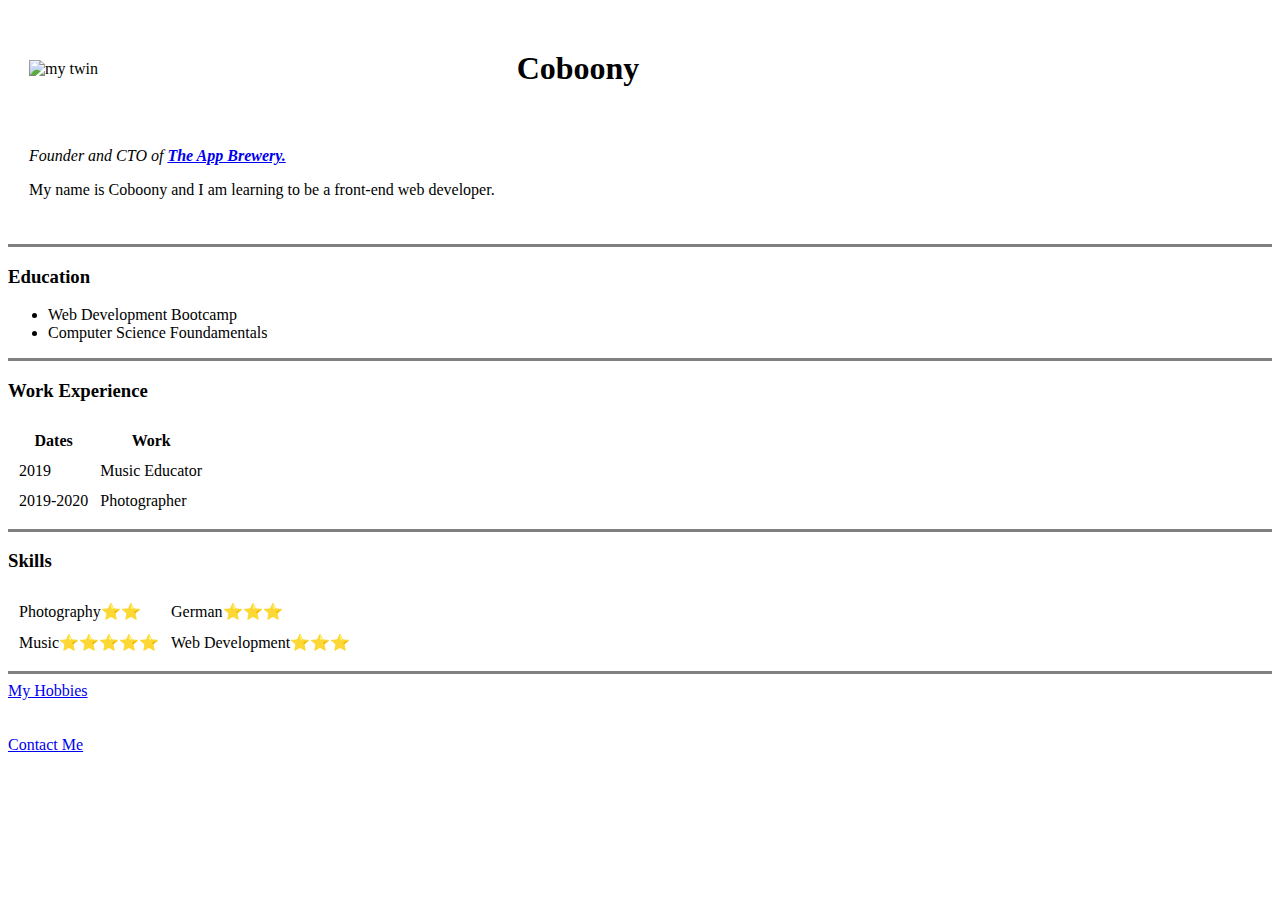
==== index.html @ 8e0e1b42 "Add initial or cv files" ====
<!DOCTYPE html>
<html lang="en">
<head>
    <meta charset="UTF-8">
    <meta name="viewport" content="width=device-width, initial-scale=1.0">
    <title>Cobooy's Personal Site</title>
</head>
<body>
    <table cellspacing="20">
        <tr>
            <td><img src="https://i.pinimg.com/originals/1d/b1/c6/1db1c6f4d22e9e00210964922f0eb127.jpg" width="200" height="325" alt="my twin"></td>
            <td><h1>Coboony</h1></td>
        </tr>
        <td>
            <p><em>Founder and CTO of <strong><a href="https://www.appbrewery.co/">The App Brewery.</a></strong></em></p>
            <p>My name is Coboony and I am learning to be a front-end web developer.</p>
        </td>
    </table>
   
    <hr size="3" noshade=$0>
    <h3>Education</h3>
    <ul>
        <li>Web Development Bootcamp</li>
        <li>Computer Science Foundamentals</li>
    </ul>
    <hr size="3" noshade=$0>
    <h3>Work Experience</h3>
    
    
    <table cellspacing="10">
        <thead>
            <tr>
                <th>Dates</th>
                <th>Work</th>
            </tr>
        </thead>
        <tbody>

        </tbody>
        <tfoot>

        </tfoot>
        <tr>
            <td>2019</td>
            <td>Music Educator</td>
        </tr>
        <tr>
            <td>2019-2020</td>
            <td>Photographer</td>
        </tr>
    </table>
    <hr size="3" noshade=$0>

    <h3>Skills</h3>
    <table cellspacing="10">
        <tr>
            <td>Photography⭐⭐</td>
            <td>German⭐⭐⭐</td>
        </tr>
        <tr>
            <td>Music⭐⭐⭐⭐⭐</td>
            <td>Web Development⭐⭐⭐️</td>

        </tr>
    </table>

    <hr size="3" noshade=$0>

    <a href="hobbies.html">My Hobbies</a>
    <br>
    <br>
    <br>

    <a href="contactme.html">Contact Me</a>
</body>

</html>
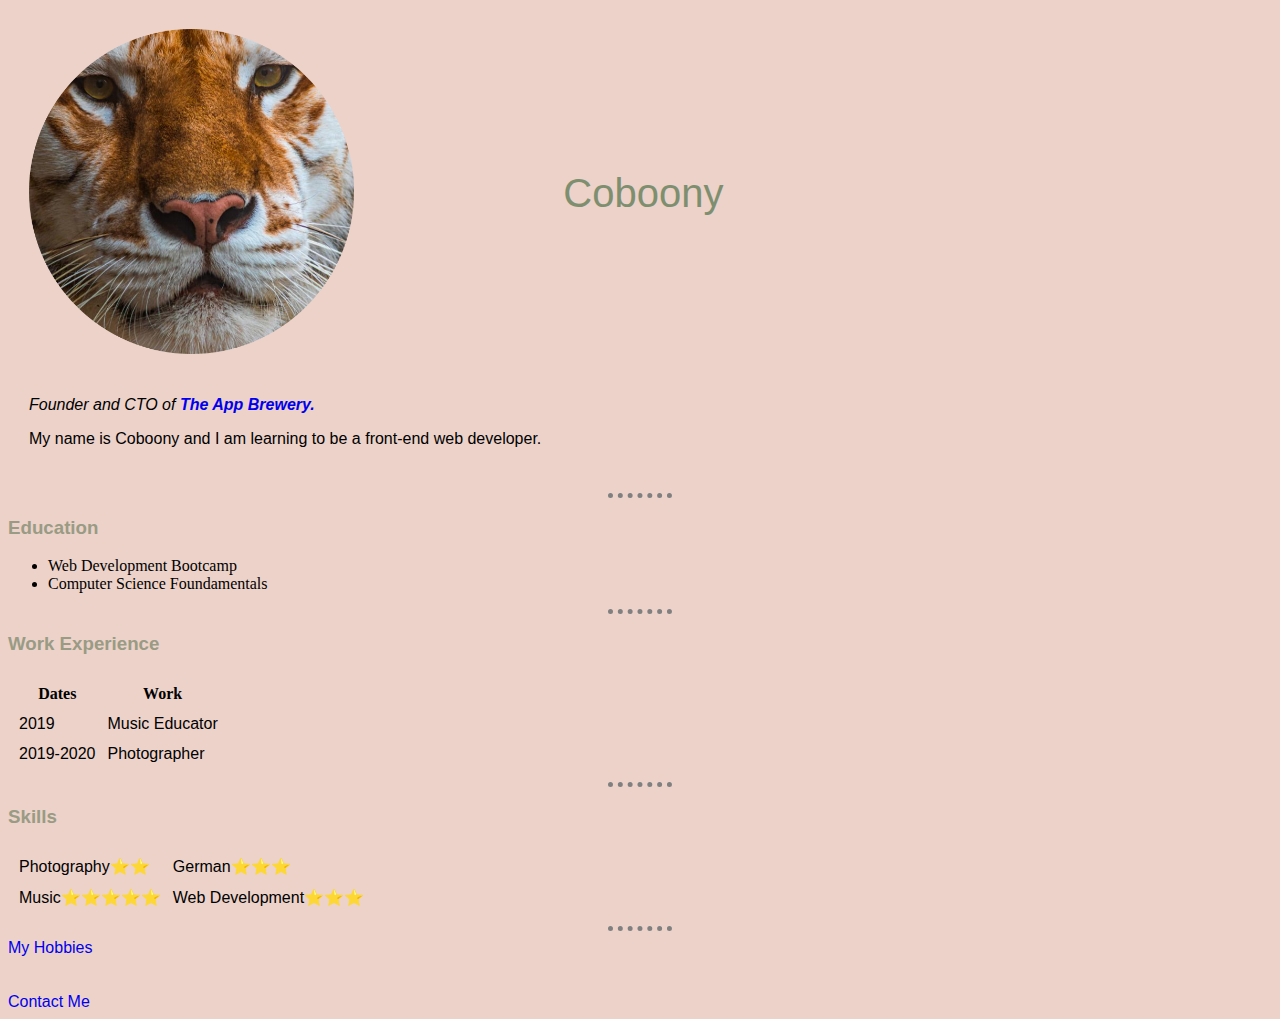
==== commit ce2b7430: "init" ====
--- a/index.html
+++ b/index.html
@@ -4,26 +4,31 @@
     <meta charset="UTF-8">
     <meta name="viewport" content="width=device-width, initial-scale=1.0">
     <title>Cobooy's Personal Site</title>
+    <link rel="stylesheet" href="css/styles.css">
+
+
 </head>
+
+
 <body>
     <table cellspacing="20">
         <tr>
-            <td><img src="https://i.pinimg.com/originals/1d/b1/c6/1db1c6f4d22e9e00210964922f0eb127.jpg" width="200" height="325" alt="my twin"></td>
+            <td><img src="bengalcircle.png" width="325" height="325" alt="my twin"></td>
             <td><h1>Coboony</h1></td>
         </tr>
         <td>
             <p><em>Founder and CTO of <strong><a href="https://www.appbrewery.co/">The App Brewery.</a></strong></em></p>
-            <p>My name is Coboony and I am learning to be a front-end web developer.</p>
+            <p class=".paragraph">My name is Coboony and I am learning to be a front-end web developer.</p>
         </td>
     </table>
    
-    <hr size="3" noshade=$0>
-    <h3>Education</h3>
+    <hr>
+    <h3>Education</h3> 
     <ul>
         <li>Web Development Bootcamp</li>
         <li>Computer Science Foundamentals</li>
     </ul>
-    <hr size="3" noshade=$0>
+    <hr>
     <h3>Work Experience</h3>
     
     
@@ -49,7 +54,7 @@
             <td>Photographer</td>
         </tr>
     </table>
-    <hr size="3" noshade=$0>
+    <hr>
 
     <h3>Skills</h3>
     <table cellspacing="10">
@@ -64,7 +69,9 @@
         </tr>
     </table>
 
-    <hr size="3" noshade=$0>
+
+
+    <hr>
 
     <a href="hobbies.html">My Hobbies</a>
     <br>
--- a/css/styles.css
+++ b/css/styles.css
@@ -0,0 +1,43 @@
+body {
+    background-color:#ecd2c9;
+}
+
+hr {
+    
+    border-style: none;
+    border-top-style: dotted;
+    border-color: #efd9d1
+    height: 0px;
+    border-width: 5px;
+    width: 5%;
+ 
+}
+
+h1 {
+    color:#7e8f70
+    
+}
+h1 {
+    font-family:sans-serif;
+    font-size: 40px;
+    font-weight: 300;
+    text-decoration: none;
+}
+
+h3 {
+    color:#999b84
+}
+h3 {
+    font-family: Arial, Helvetica, sans-serif;
+}
+p {
+    font-family: Arial, Helvetica, sans-serif;
+}
+a {
+    font-family: Verdana, Geneva, Tahoma, sans-serif;
+    text-decoration: none;
+}
+td {
+    font-family: Verdana, Geneva, Tahoma, sans-serif;
+}
+
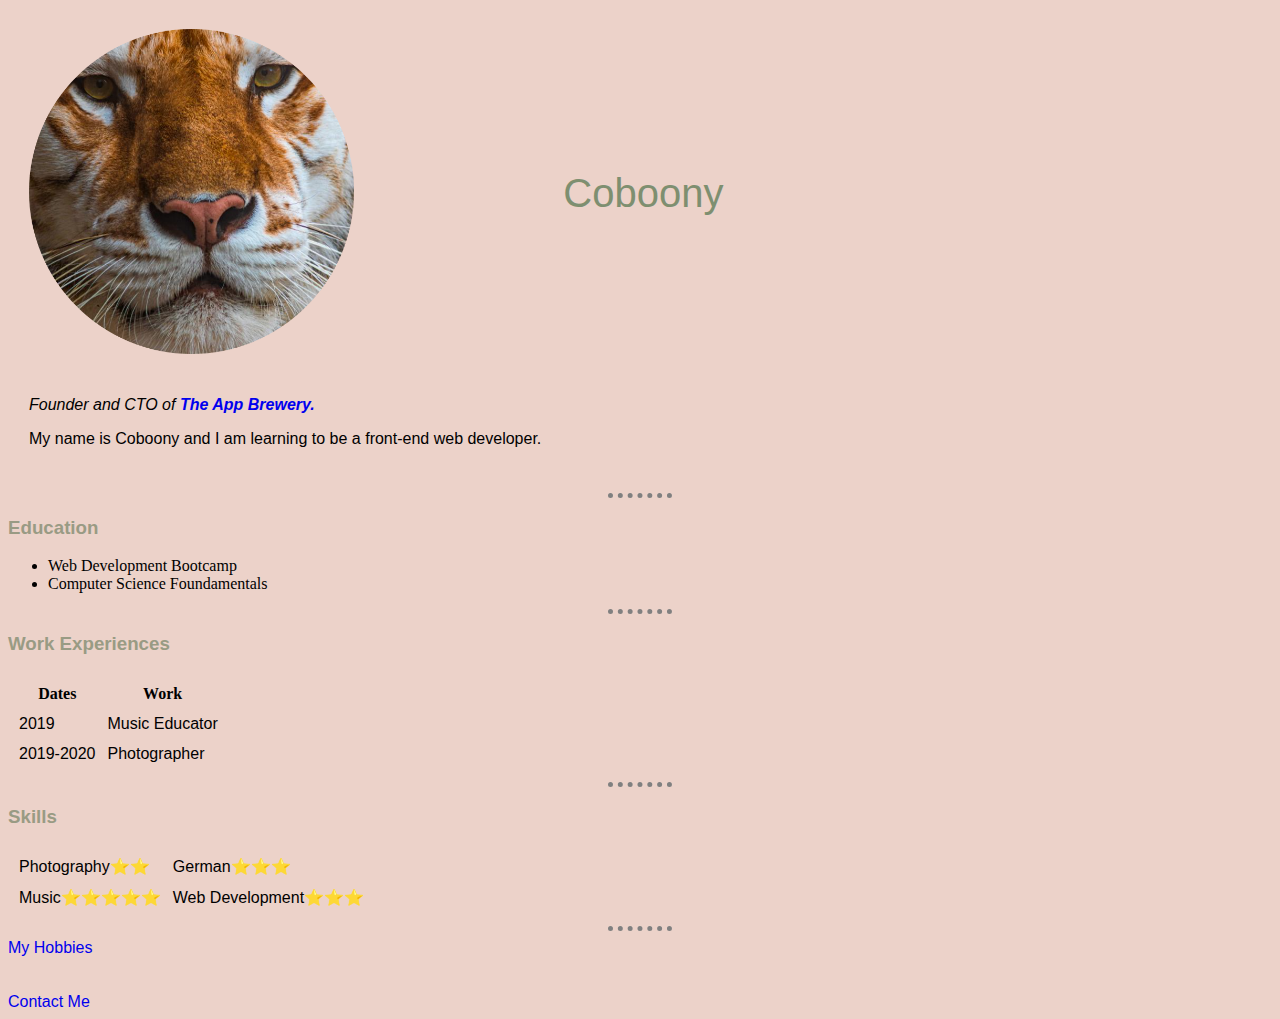
==== commit 48d7870a: "experience changes" ====
--- a/index.html
+++ b/index.html
@@ -29,7 +29,7 @@
         <li>Computer Science Foundamentals</li>
     </ul>
     <hr>
-    <h3>Work Experience</h3>
+    <h3>Work Experiences</h3>
     
     
     <table cellspacing="10">
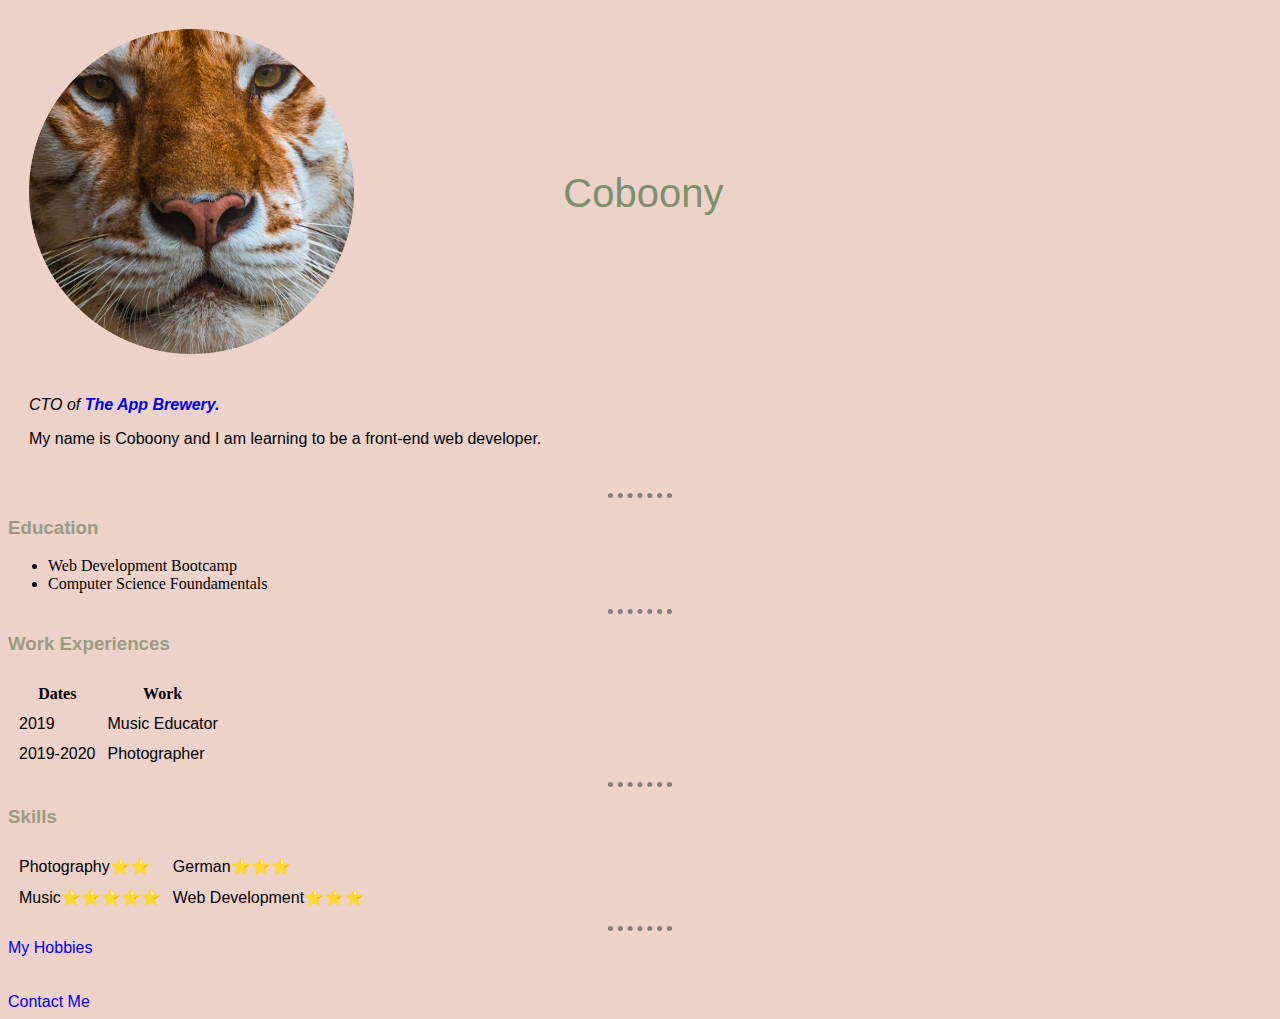
==== commit 9dfba561: "Updated Spaces" ====
--- a/index.html
+++ b/index.html
@@ -17,7 +17,7 @@
             <td><h1>Coboony</h1></td>
         </tr>
         <td>
-            <p><em>Founder and CTO of <strong><a href="https://www.appbrewery.co/">The App Brewery.</a></strong></em></p>
+            <p><em>CTO of <strong><a href="https://www.appbrewery.co/">The App Brewery.</a></strong></em></p>
             <p class=".paragraph">My name is Coboony and I am learning to be a front-end web developer.</p>
         </td>
     </table>
@@ -81,4 +81,4 @@
     <a href="contactme.html">Contact Me</a>
 </body>
 
-</html>+</html>
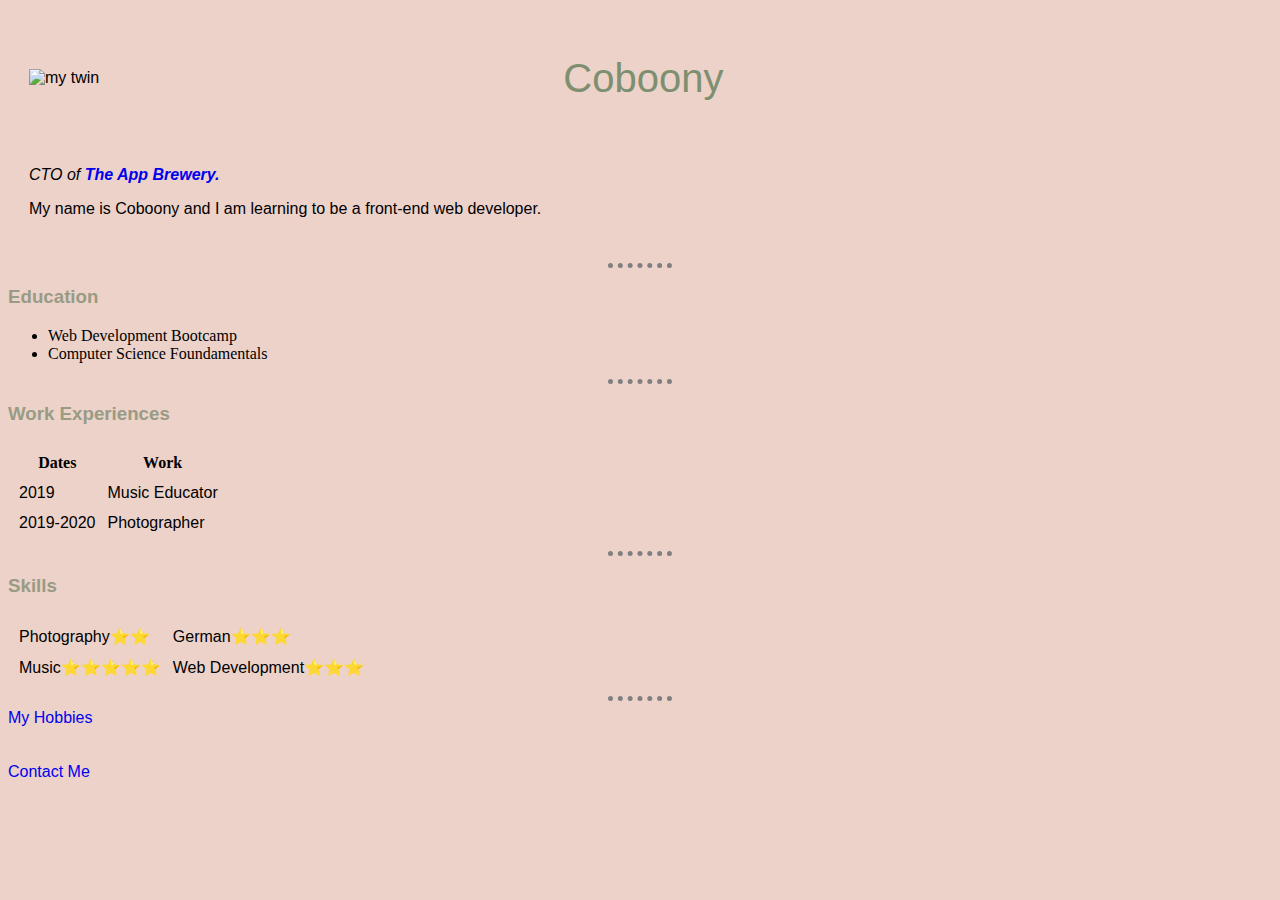
==== commit 2b13480b: "changed table image" ====
--- a/index.html
+++ b/index.html
@@ -13,7 +13,7 @@
 <body>
     <table cellspacing="20">
         <tr>
-            <td><img src="bengalcircle.png" width="325" height="325" alt="my twin"></td>
+            <td><img src="john.png" width="325" height="325" alt="my twin"></td>
             <td><h1>Coboony</h1></td>
         </tr>
         <td>
